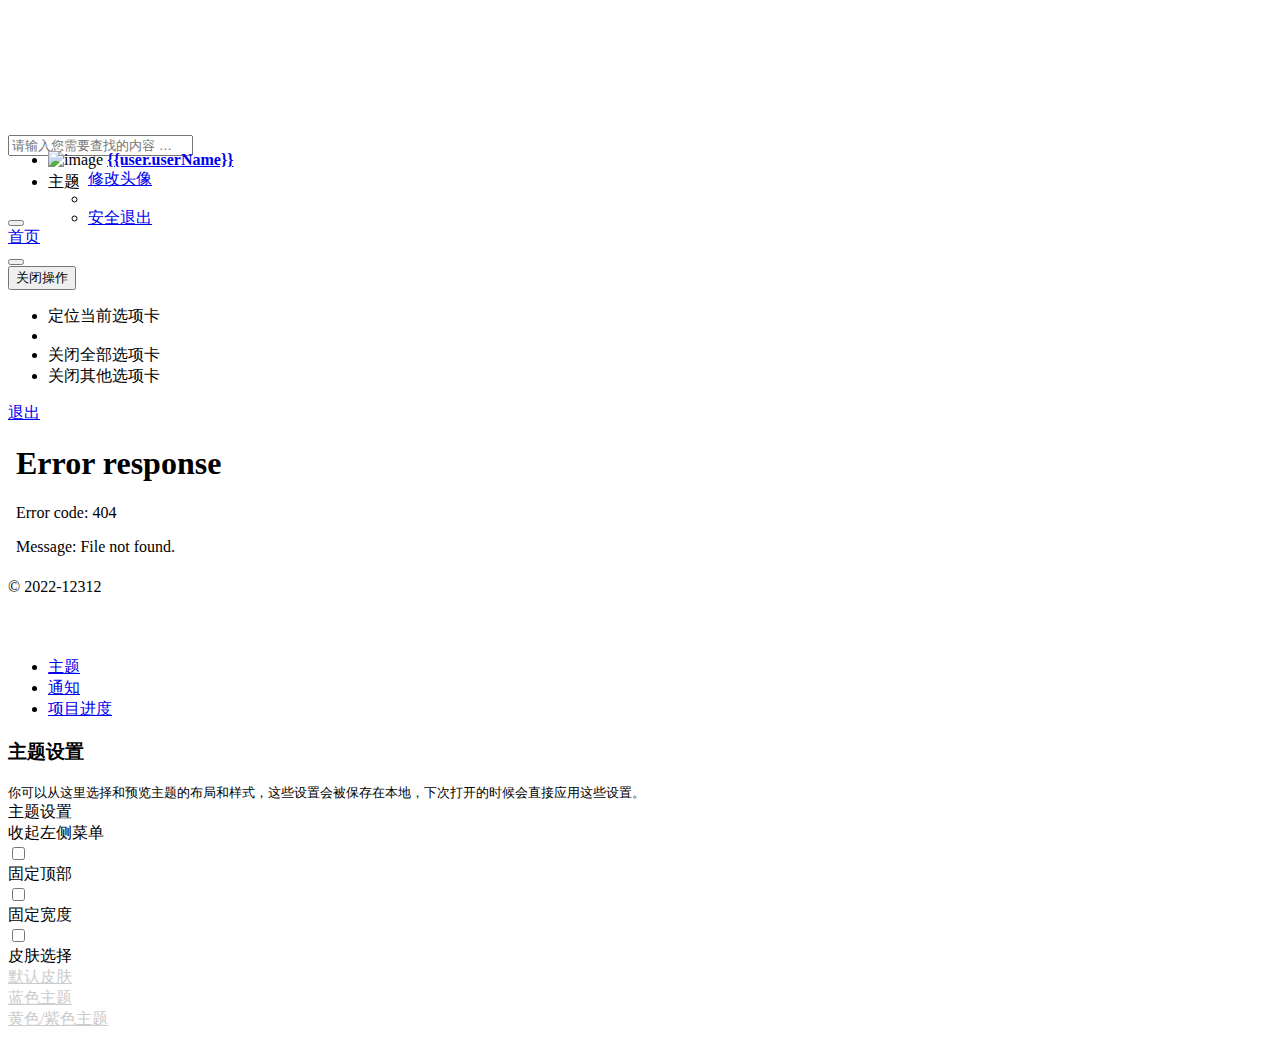
==== src/main/resources/views/modules/sys/index.html @ a0c3f0e9 "Initial commit" ====
<!DOCTYPE html>
<html>

<head>
    <meta charset="utf-8">
    <meta name="viewport" content="width=device-width, initial-scale=1.0">
    <meta name="renderer" content="webkit">
    <meta http-equiv="Cache-Control" content="no-siteapp" />
    <title>回味</title>
    <link rel="shortcut icon" href="../../favicon.ico">
    <link href="../../css/bootstrap.min.css?v=3.3.5" rel="stylesheet">
    <link href="../../css/font-awesome.min.css?v=4.4.0" rel="stylesheet">
    <link href="../../css/animate.min.css" rel="stylesheet">
    <link href="../../css/style.min.css?v=4.0.0" rel="stylesheet">
<!-- 阿翔--新的主题样式 -->	
<style type="text/css">
	.bank-titleV1{float: left;width: 100%;background: #38424b;border-bottom: 1px solid #36353D;height: 70px;}
	.bank-tagV1{background: #fff;box-shadow: 0px 2px 4px -1px rgba(0,0,0,0.2), 0px 4px 5px 0px rgba(0,0,0,0.14), 0px 1px 10px 0px rgba(0,0,0,0.12);top: 70px;}
	.bank-menuV1{background-size: cover;}
	.bank-menuliV1 li{background: none !important;margin-bottom: 0 !important;}
	.faV1{font-size: 21px; padding: 0px; cursor: pointer; margin: 25px 0px 5px 10px;color: #ccc;}
	.faV1:hover{color: #fff;}
	.faRightV1{float: right;margin: 25px 30px 5px 0px;}
	.faRightV2{float: left;margin: 25px 25px 5px 0px;}
	.faRightV3{float: right;margin: 25px 30px 0px 0px;}
	.faleftV1{margin: 25px 5px 5px 10px;font-size: 18px; color: #fff;}
	.btn{    float: left;}
	#jszcTg{float: right;margin: 11px 0;width: 350px;}
	/*.sptitle{background: linear-gradient(45deg, #705be1, #52d8c6) !important;color: #fff;padding: 36px 15px;}*/
	.titleDivV1{float: left;height: 100%;float: right;height: 100%;margin-left: 30px;}
	.sptitle a span{color: #fff;font-size: 17px;}
	.setings-item{background: #fff;}
	.setings-item a {color: #ccc;}
	.fa-bell-o,.fa-bell-slash-o{cursor: pointer;}
	.fa-toggle-off,.fa-toggle-on{cursor: pointer;font-size: 1.33em;}
	.UlV1{float: right}
	.UlV1 li{display: inline-block;list-style-type: none;position: relative;}
</style>
</head>

<body class="fixed-sidebar full-height-layout gray-bg">
    <div id="app" v-cloak>
        <!--左侧导航开始-->
		<nav class="navbar-default navbar-static-side bank-menuV1" role="navigation">
                <ul class="nav metismenu" style="width: 100%;position: absolute;z-index: 1;" id="side-menu1" >
                    <!-- 侧边栏头部 -->
                    <li class="nav-header">
                        <div class="dropdown profile-element"> <span>
                                <img alt="image" class="img-circle" src="../../img/profile_small.jpg" />
                                </span>
                            <a data-toggle="dropdown" class="dropdown-toggle" href="#">
                                <span class="clear"> 
                                    <span class="block m-t-xs"> <strong class="font-bold">{{user.userName}}</strong><b class="caret"></b>
                                    </span> 
                                </span> 
                            </a>
                            <ul class="dropdown-menu animated fadeInRight m-t-xs">
                                <li><a href="javascript:;">修改头像</a></li>
                                <li class="divider"></li>
                                <li><a href="javascript:;">安全退出</a></li>
                            </ul>
                        </div>
                        <div class="logo-element">
                        </div>
                    </li>
                </ul>
                <div class="sidebar-collapse" style="margin-top: 135px;" id="menuV1">
                    <ul class="nav metismenu1 bank-menuliV1" id="side-menu">
                        <!-- 侧边栏菜单区 -->
                        <menu-item :item="item" :index="index" v-for="(item, index) in menuList"></menu-item>
                    </ul>
                </div>
		</nav>
        <!--左侧导航结束-->
        <!--右侧部分开始-->
        <div id="page-wrapper" class="gray-bg dashbard-1" style="min-height: 506px;">
            <div class="row border-bottom">
                <nav class="navbar navbar-static-top" role="navigation" style="margin-bottom: 0">
                    <div class="navbar-header"><a class="navbar-minimalize minimalize-styl-2 btn btn-primary " href="#"><i class="fa fa-bars"></i> </a>
                        <form role="search" class="navbar-form-custom" method="post" action="search_results.html">
                            <div class="form-group">
                                <input type="text" placeholder="请输入您需要查找的内容 …" class="form-control" name="top-search" id="top-search">
                            </div>
                        </form>
                    </div>
                    <ul class="nav navbar-top-links navbar-right">
                        <li class="dropdown hidden-xs">
                            <a class="right-sidebar-toggle" aria-expanded="false">
                                <i class="fa fa-tasks"></i> 主题
                            </a>
                        </li>
                    </ul>
                </nav>
            </div>
            <div class="row content-tabs">
                <button class="roll-nav roll-left J_tabLeft"><i class="fa fa-backward"></i>
                </button>
                <nav class="page-tabs J_menuTabs">
                    <div class="page-tabs-content">
                        <a href="javascript:;" class="active J_menuTab" data-id="main">首页</a>
                    </div>
                </nav>
                <button class="roll-nav roll-right J_tabRight"><i class="fa fa-forward"></i>
                </button>
                <div class="btn-group roll-nav roll-right">
                    <button class="dropdown J_tabClose" data-toggle="dropdown">关闭操作<span class="caret"></span>

                    </button>
                    <ul role="menu" class="dropdown-menu dropdown-menu-right">
                        <li class="J_tabShowActive"><a>定位当前选项卡</a>
                        </li>
                        <li class="divider"></li>
                        <li class="J_tabCloseAll"><a>关闭全部选项卡</a>
                        </li>
                        <li class="J_tabCloseOther"><a>关闭其他选项卡</a>
                        </li>
                    </ul>
                </div>
                <a href="login.html" class="roll-nav roll-right J_tabExit"><i class="fa fa fa-sign-out"></i> 退出</a>
            </div>
            <div class="row J_mainContent" id="content-main">
                <iframe class="J_iframe" name="iframe0" width="100%" height="100%" src="main" frameborder="0" data-id="main" seamless></iframe>
            </div>
            <div class="footer">
                <div class="pull-right">&copy; 2022-12312 
                </div>
            </div>
        </div>
        <!--右侧部分结束-->
        <!--右侧边栏开始-->
        <div id="right-sidebar">
            <div class="sidebar-container">

                <ul class="nav nav-tabs navs-3">

                    <li class="active">
                        <a data-toggle="tab" href="#tab-1">
                            <i class="fa fa-gear"></i> 主题
                        </a>
                    </li>
                    <li class=""><a data-toggle="tab" href="#tab-2">
                        通知
                    </a>
                    </li>
                    <li><a data-toggle="tab" href="#tab-3">
                        项目进度
                    </a>
                    </li>
                </ul>

                <div class="tab-content">
                    <div id="tab-1" class="tab-pane active">
                        <div class="sidebar-title">
                            <h3> <i class="fa fa-comments-o"></i> 主题设置</h3>
                            <small><i class="fa fa-tim"></i> 你可以从这里选择和预览主题的布局和样式，这些设置会被保存在本地，下次打开的时候会直接应用这些设置。</small>
                        </div>
                        <div class="skin-setttings">
                            <div class="title">主题设置</div>
                            <div class="setings-item">
                                <span>收起左侧菜单</span>
                                <div class="switch">
                                    <div class="onoffswitch">
                                        <input type="checkbox" name="collapsemenu" class="onoffswitch-checkbox" id="collapsemenu">
                                        <label class="onoffswitch-label" for="collapsemenu">
                                            <span class="onoffswitch-inner"></span>
                                            <span class="onoffswitch-switch"></span>
                                        </label>
                                    </div>
                                </div>
                            </div>
                            <div class="setings-item">
                                <span>固定顶部</span>

                                <div class="switch">
                                    <div class="onoffswitch">
                                        <input type="checkbox" name="fixednavbar" class="onoffswitch-checkbox" id="fixednavbar">
                                        <label class="onoffswitch-label" for="fixednavbar">
                                            <span class="onoffswitch-inner"></span>
                                            <span class="onoffswitch-switch"></span>
                                        </label>
                                    </div>
                                </div>
                            </div>
                            <div class="setings-item">
                                <span>
                        固定宽度
                    </span>

                                <div class="switch">
                                    <div class="onoffswitch">
                                        <input type="checkbox" name="boxedlayout" class="onoffswitch-checkbox" id="boxedlayout">
                                        <label class="onoffswitch-label" for="boxedlayout">
                                            <span class="onoffswitch-inner"></span>
                                            <span class="onoffswitch-switch"></span>
                                        </label>
                                    </div>
                                </div>
                            </div>
                            <div class="title">皮肤选择</div>
                            <div class="setings-item default-skin nb">
                                <span class="skin-name ">
                         <a href="#" class="s-skin-0">
                             默认皮肤
                         </a>
                    </span>
                            </div>
                            <div class="setings-item blue-skin nb">
                                <span class="skin-name ">
                        <a href="#" class="s-skin-1">
                            蓝色主题
                        </a>
                    </span>
                            </div>
                            <div class="setings-item yellow-skin nb">
                                <span class="skin-name ">
                        <a href="#" class="s-skin-3">
                            黄色/紫色主题
                        </a>
                    </span>
                            </div>
                        </div>
                    </div>
                </div>

            </div>
        </div>
        <!--右侧边栏结束-->
    </div>
    <div th:include	="modules/layout::js">
    </div>
    <script src="../../js/jquery.min.js?v=2.1.4"></script>
	<script src="../../libs/inspinia.js"></script>
    <script src="../../js/bootstrap.min.js?v=3.3.5"></script>
    <script src="../../plugins/metisMenu/jquery.metisMenu.js"></script>
    <script src="../../plugins/slimscroll/jquery.slimscroll.min.js"></script>
    <script src="../../plugins/layer/layer.js"></script>
    <script src="../../js/hplus.min.js?v=4.0.0"></script>
    <script src="../../js/contabs.min.js"></script>
    <script src="../../plugins/pace/pace.min.js"></script>
    <script src="../../../js/modules/sys/index.js"></script>
</body>

</html>
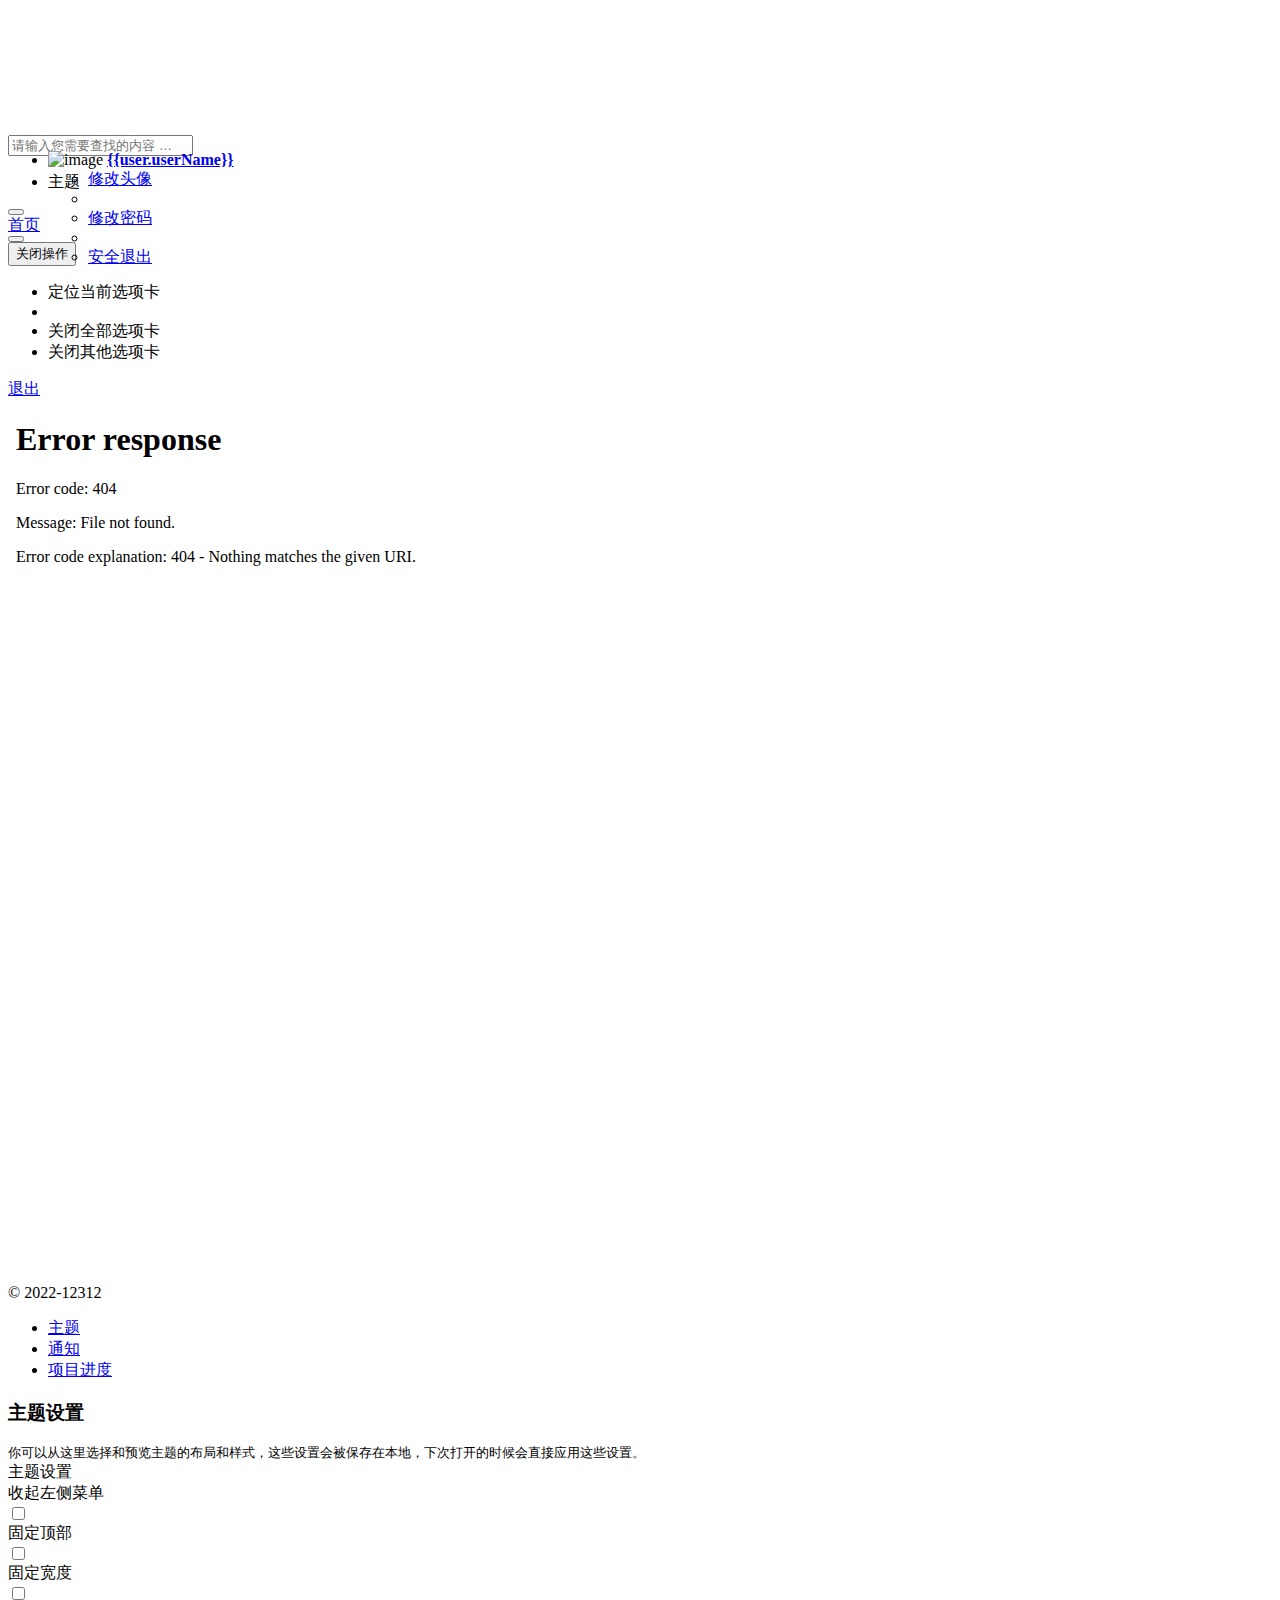
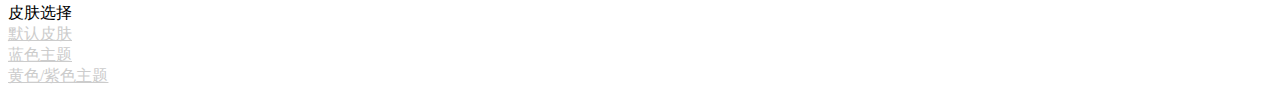
==== commit 7979daac: "提交" ====
--- a/src/main/resources/views/modules/sys/index.html
+++ b/src/main/resources/views/modules/sys/index.html
@@ -1,5 +1,5 @@
-<!DOCTYPE html>
-<html>
+<!DOCTYPE>
+<html xmlns="http://www.w3.org/1999/xhtml" xmlns:th="http://www.thymeleaf.org">
 
 <head>
     <meta charset="utf-8">
@@ -12,8 +12,8 @@
     <link href="../../css/font-awesome.min.css?v=4.4.0" rel="stylesheet">
     <link href="../../css/animate.min.css" rel="stylesheet">
     <link href="../../css/style.min.css?v=4.0.0" rel="stylesheet">
-<!-- 阿翔--新的主题样式 -->	
-<style type="text/css">
+    <!-- 阿翔--新的主题样式 -->
+    <style type="text/css">
 	.bank-titleV1{float: left;width: 100%;background: #38424b;border-bottom: 1px solid #36353D;height: 70px;}
 	.bank-tagV1{background: #fff;box-shadow: 0px 2px 4px -1px rgba(0,0,0,0.2), 0px 4px 5px 0px rgba(0,0,0,0.14), 0px 1px 10px 0px rgba(0,0,0,0.12);top: 70px;}
 	.bank-menuV1{background-size: cover;}
@@ -39,205 +39,208 @@
 </head>
 
 <body class="fixed-sidebar full-height-layout gray-bg">
-    <div id="app" v-cloak>
-        <!--左侧导航开始-->
-		<nav class="navbar-default navbar-static-side bank-menuV1" role="navigation">
-                <ul class="nav metismenu" style="width: 100%;position: absolute;z-index: 1;" id="side-menu1" >
-                    <!-- 侧边栏头部 -->
-                    <li class="nav-header">
-                        <div class="dropdown profile-element"> <span>
+<div id="app" v-cloak>
+    <!--左侧导航开始-->
+    <nav class="navbar-default navbar-static-side bank-menuV1" role="navigation">
+        <ul class="nav metismenu" style="width: 100%;position: absolute;z-index: 1;" id="side-menu1" >
+            <!-- 侧边栏头部 -->
+            <li class="nav-header">
+                <div class="dropdown profile-element"> <span>
                                 <img alt="image" class="img-circle" src="../../img/profile_small.jpg" />
                                 </span>
-                            <a data-toggle="dropdown" class="dropdown-toggle" href="#">
-                                <span class="clear"> 
+                    <a data-toggle="dropdown" class="dropdown-toggle" href="#">
+                                <span class="clear">
                                     <span class="block m-t-xs"> <strong class="font-bold">{{user.userName}}</strong><b class="caret"></b>
-                                    </span> 
-                                </span> 
-                            </a>
-                            <ul class="dropdown-menu animated fadeInRight m-t-xs">
-                                <li><a href="javascript:;">修改头像</a></li>
-                                <li class="divider"></li>
-                                <li><a href="javascript:;">安全退出</a></li>
-                            </ul>
-                        </div>
-                        <div class="logo-element">
-                        </div>
+                                    </span>
+                                </span>
+                    </a>
+                    <ul class="dropdown-menu animated fadeInRight m-t-xs">
+                        <li><a href="javascript:;">修改头像</a></li>
+                        <li class="divider"></li>
+                        <li><a href="javascript:;">修改密码</a></li>
+                        <li class="divider"></li>
+                        <li><a href="javascript:;">安全退出</a></li>
+                    </ul>
+                </div>
+                <div class="logo-element">
+                </div>
+            </li>
+        </ul>
+        <div class="sidebar-collapse" style="margin-top: 135px;" id="menuV1">
+            <ul class="nav metismenu1 bank-menuliV1" id="side-menu">
+                <!-- 侧边栏菜单区 -->
+                <menu-item :item="item" :index="index" v-for="(item, index) in menuList"></menu-item>
+            </ul>
+        </div>
+    </nav>
+    <!--左侧导航结束-->
+    <!--右侧部分开始-->
+    <div id="page-wrapper" class="gray-bg dashbard-1" style="min-height: 506px;">
+        <div class="row border-bottom">
+            <nav class="navbar navbar-static-top" role="navigation" style="margin-bottom: 0">
+                <div class="navbar-header"><a class="navbar-minimalize minimalize-styl-2 btn btn-primary " href="#"><i class="fa fa-bars"></i> </a>
+                    <form role="search" class="navbar-form-custom" method="post" action="search_results.html">
+                        <div class="form-group">
+                            <input type="text" placeholder="请输入您需要查找的内容 …" class="form-control" name="top-search" id="top-search">
+                        </div>
+                    </form>
+                </div>
+                <ul class="nav navbar-top-links navbar-right">
+                    <li class="dropdown hidden-xs">
+                        <a class="right-sidebar-toggle" aria-expanded="false">
+                            <i class="fa fa-tasks"></i> 主题
+                        </a>
                     </li>
                 </ul>
-                <div class="sidebar-collapse" style="margin-top: 135px;" id="menuV1">
-                    <ul class="nav metismenu1 bank-menuliV1" id="side-menu">
-                        <!-- 侧边栏菜单区 -->
-                        <menu-item :item="item" :index="index" v-for="(item, index) in menuList"></menu-item>
-                    </ul>
-                </div>
-		</nav>
-        <!--左侧导航结束-->
-        <!--右侧部分开始-->
-        <div id="page-wrapper" class="gray-bg dashbard-1" style="min-height: 506px;">
-            <div class="row border-bottom">
-                <nav class="navbar navbar-static-top" role="navigation" style="margin-bottom: 0">
-                    <div class="navbar-header"><a class="navbar-minimalize minimalize-styl-2 btn btn-primary " href="#"><i class="fa fa-bars"></i> </a>
-                        <form role="search" class="navbar-form-custom" method="post" action="search_results.html">
-                            <div class="form-group">
-                                <input type="text" placeholder="请输入您需要查找的内容 …" class="form-control" name="top-search" id="top-search">
-                            </div>
-                        </form>
+            </nav>
+        </div>
+        <div class="row content-tabs">
+            <button class="roll-nav roll-left J_tabLeft"><i class="fa fa-backward"></i>
+            </button>
+            <nav class="page-tabs J_menuTabs">
+                <div class="page-tabs-content">
+                    <a href="javascript:;" class="active J_menuTab" data-id="main">首页</a>
+                </div>
+            </nav>
+            <button class="roll-nav roll-right J_tabRight"><i class="fa fa-forward"></i>
+            </button>
+            <div class="btn-group roll-nav roll-right">
+                <button class="dropdown J_tabClose" data-toggle="dropdown">关闭操作<span class="caret"></span>
+
+                </button>
+                <ul role="menu" class="dropdown-menu dropdown-menu-right">
+                    <li class="J_tabShowActive"><a>定位当前选项卡</a>
+                    </li>
+                    <li class="divider"></li>
+                    <li class="J_tabCloseAll"><a>关闭全部选项卡</a>
+                    </li>
+                    <li class="J_tabCloseOther"><a>关闭其他选项卡</a>
+                    </li>
+                </ul>
+            </div>
+            <a href="login.html" class="roll-nav roll-right J_tabExit"><i class="fa fa fa-sign-out"></i> 退出</a>
+        </div>
+        <div class="row J_mainContent" id="content-main">
+            <iframe class="J_iframe" name="iframe0" width="100%" height="100%" src="main" frameborder="0" data-id="main" seamless></iframe>
+        </div>
+        <div class="footer">
+            <div class="pull-right">&copy; 2022-12312
+            </div>
+        </div>
+    </div>
+    <!--右侧部分结束-->
+    <!--右侧边栏开始-->
+    <div id="right-sidebar">
+        <div class="sidebar-container">
+
+            <ul class="nav nav-tabs navs-3">
+
+                <li class="active">
+                    <a data-toggle="tab" href="#tab-1">
+                        <i class="fa fa-gear"></i> 主题
+                    </a>
+                </li>
+                <li class=""><a data-toggle="tab" href="#tab-2">
+                    通知
+                </a>
+                </li>
+                <li><a data-toggle="tab" href="#tab-3">
+                    项目进度
+                </a>
+                </li>
+            </ul>
+
+            <div class="tab-content">
+                <div id="tab-1" class="tab-pane active">
+                    <div class="sidebar-title">
+                        <h3> <i class="fa fa-comments-o"></i> 主题设置</h3>
+                        <small><i class="fa fa-tim"></i> 你可以从这里选择和预览主题的布局和样式，这些设置会被保存在本地，下次打开的时候会直接应用这些设置。</small>
                     </div>
-                    <ul class="nav navbar-top-links navbar-right">
-                        <li class="dropdown hidden-xs">
-                            <a class="right-sidebar-toggle" aria-expanded="false">
-                                <i class="fa fa-tasks"></i> 主题
-                            </a>
-                        </li>
-                    </ul>
-                </nav>
-            </div>
-            <div class="row content-tabs">
-                <button class="roll-nav roll-left J_tabLeft"><i class="fa fa-backward"></i>
-                </button>
-                <nav class="page-tabs J_menuTabs">
-                    <div class="page-tabs-content">
-                        <a href="javascript:;" class="active J_menuTab" data-id="main">首页</a>
-                    </div>
-                </nav>
-                <button class="roll-nav roll-right J_tabRight"><i class="fa fa-forward"></i>
-                </button>
-                <div class="btn-group roll-nav roll-right">
-                    <button class="dropdown J_tabClose" data-toggle="dropdown">关闭操作<span class="caret"></span>
-
-                    </button>
-                    <ul role="menu" class="dropdown-menu dropdown-menu-right">
-                        <li class="J_tabShowActive"><a>定位当前选项卡</a>
-                        </li>
-                        <li class="divider"></li>
-                        <li class="J_tabCloseAll"><a>关闭全部选项卡</a>
-                        </li>
-                        <li class="J_tabCloseOther"><a>关闭其他选项卡</a>
-                        </li>
-                    </ul>
-                </div>
-                <a href="login.html" class="roll-nav roll-right J_tabExit"><i class="fa fa fa-sign-out"></i> 退出</a>
-            </div>
-            <div class="row J_mainContent" id="content-main">
-                <iframe class="J_iframe" name="iframe0" width="100%" height="100%" src="main" frameborder="0" data-id="main" seamless></iframe>
-            </div>
-            <div class="footer">
-                <div class="pull-right">&copy; 2022-12312 
-                </div>
-            </div>
-        </div>
-        <!--右侧部分结束-->
-        <!--右侧边栏开始-->
-        <div id="right-sidebar">
-            <div class="sidebar-container">
-
-                <ul class="nav nav-tabs navs-3">
-
-                    <li class="active">
-                        <a data-toggle="tab" href="#tab-1">
-                            <i class="fa fa-gear"></i> 主题
-                        </a>
-                    </li>
-                    <li class=""><a data-toggle="tab" href="#tab-2">
-                        通知
-                    </a>
-                    </li>
-                    <li><a data-toggle="tab" href="#tab-3">
-                        项目进度
-                    </a>
-                    </li>
-                </ul>
-
-                <div class="tab-content">
-                    <div id="tab-1" class="tab-pane active">
-                        <div class="sidebar-title">
-                            <h3> <i class="fa fa-comments-o"></i> 主题设置</h3>
-                            <small><i class="fa fa-tim"></i> 你可以从这里选择和预览主题的布局和样式，这些设置会被保存在本地，下次打开的时候会直接应用这些设置。</small>
-                        </div>
-                        <div class="skin-setttings">
-                            <div class="title">主题设置</div>
-                            <div class="setings-item">
-                                <span>收起左侧菜单</span>
-                                <div class="switch">
-                                    <div class="onoffswitch">
-                                        <input type="checkbox" name="collapsemenu" class="onoffswitch-checkbox" id="collapsemenu">
-                                        <label class="onoffswitch-label" for="collapsemenu">
-                                            <span class="onoffswitch-inner"></span>
-                                            <span class="onoffswitch-switch"></span>
-                                        </label>
-                                    </div>
+                    <div class="skin-setttings">
+                        <div class="title">主题设置</div>
+                        <div class="setings-item">
+                            <span>收起左侧菜单</span>
+                            <div class="switch">
+                                <div class="onoffswitch">
+                                    <input type="checkbox" name="collapsemenu" class="onoffswitch-checkbox" id="collapsemenu">
+                                    <label class="onoffswitch-label" for="collapsemenu">
+                                        <span class="onoffswitch-inner"></span>
+                                        <span class="onoffswitch-switch"></span>
+                                    </label>
                                 </div>
                             </div>
-                            <div class="setings-item">
-                                <span>固定顶部</span>
-
-                                <div class="switch">
-                                    <div class="onoffswitch">
-                                        <input type="checkbox" name="fixednavbar" class="onoffswitch-checkbox" id="fixednavbar">
-                                        <label class="onoffswitch-label" for="fixednavbar">
-                                            <span class="onoffswitch-inner"></span>
-                                            <span class="onoffswitch-switch"></span>
-                                        </label>
-                                    </div>
+                        </div>
+                        <div class="setings-item">
+                            <span>固定顶部</span>
+
+                            <div class="switch">
+                                <div class="onoffswitch">
+                                    <input type="checkbox" name="fixednavbar" class="onoffswitch-checkbox" id="fixednavbar">
+                                    <label class="onoffswitch-label" for="fixednavbar">
+                                        <span class="onoffswitch-inner"></span>
+                                        <span class="onoffswitch-switch"></span>
+                                    </label>
                                 </div>
                             </div>
-                            <div class="setings-item">
+                        </div>
+                        <div class="setings-item">
                                 <span>
                         固定宽度
                     </span>
 
-                                <div class="switch">
-                                    <div class="onoffswitch">
-                                        <input type="checkbox" name="boxedlayout" class="onoffswitch-checkbox" id="boxedlayout">
-                                        <label class="onoffswitch-label" for="boxedlayout">
-                                            <span class="onoffswitch-inner"></span>
-                                            <span class="onoffswitch-switch"></span>
-                                        </label>
-                                    </div>
+                            <div class="switch">
+                                <div class="onoffswitch">
+                                    <input type="checkbox" name="boxedlayout" class="onoffswitch-checkbox" id="boxedlayout">
+                                    <label class="onoffswitch-label" for="boxedlayout">
+                                        <span class="onoffswitch-inner"></span>
+                                        <span class="onoffswitch-switch"></span>
+                                    </label>
                                 </div>
                             </div>
-                            <div class="title">皮肤选择</div>
-                            <div class="setings-item default-skin nb">
+                        </div>
+                        <div class="title">皮肤选择</div>
+                        <div class="setings-item default-skin nb">
                                 <span class="skin-name ">
                          <a href="#" class="s-skin-0">
                              默认皮肤
                          </a>
                     </span>
-                            </div>
-                            <div class="setings-item blue-skin nb">
+                        </div>
+                        <div class="setings-item blue-skin nb">
                                 <span class="skin-name ">
                         <a href="#" class="s-skin-1">
                             蓝色主题
                         </a>
                     </span>
-                            </div>
-                            <div class="setings-item yellow-skin nb">
+                        </div>
+                        <div class="setings-item yellow-skin nb">
                                 <span class="skin-name ">
                         <a href="#" class="s-skin-3">
                             黄色/紫色主题
                         </a>
                     </span>
-                            </div>
                         </div>
                     </div>
                 </div>
-
             </div>
-        </div>
-        <!--右侧边栏结束-->
+
+        </div>
     </div>
-    <div th:include	="modules/layout::js">
-    </div>
-    <script src="../../js/jquery.min.js?v=2.1.4"></script>
-	<script src="../../libs/inspinia.js"></script>
-    <script src="../../js/bootstrap.min.js?v=3.3.5"></script>
-    <script src="../../plugins/metisMenu/jquery.metisMenu.js"></script>
-    <script src="../../plugins/slimscroll/jquery.slimscroll.min.js"></script>
-    <script src="../../plugins/layer/layer.js"></script>
-    <script src="../../js/hplus.min.js?v=4.0.0"></script>
-    <script src="../../js/contabs.min.js"></script>
-    <script src="../../plugins/pace/pace.min.js"></script>
-    <script src="../../../js/modules/sys/index.js"></script>
+    <!--右侧边栏结束-->
+</div>
+<div th:include	="modules/layout::js">
+</div>
+<script src="../../js/jquery.min.js?v=2.1.4"></script>
+<script src="../../libs/inspinia.js"></script>
+<script src="../../js/bootstrap.min.js?v=3.3.5"></script>
+<script src="../../plugins/metisMenu/jquery.metisMenu.js"></script>
+<script src="../../plugins/slimscroll/jquery.slimscroll.min.js"></script>
+<script src="../../plugins/layer/layer.js"></script>
+<script src="../../js/hplus.min.js?v=4.0.0"></script>
+<script src="../../js/contabs.min.js"></script>
+<script src="../../js/hplus.js?v=4.1.0"></script>
+<script src="../../plugins/pace/pace.min.js"></script>
+<script src="../../../js/modules/sys/index.js"></script>
 </body>
 
 </html>